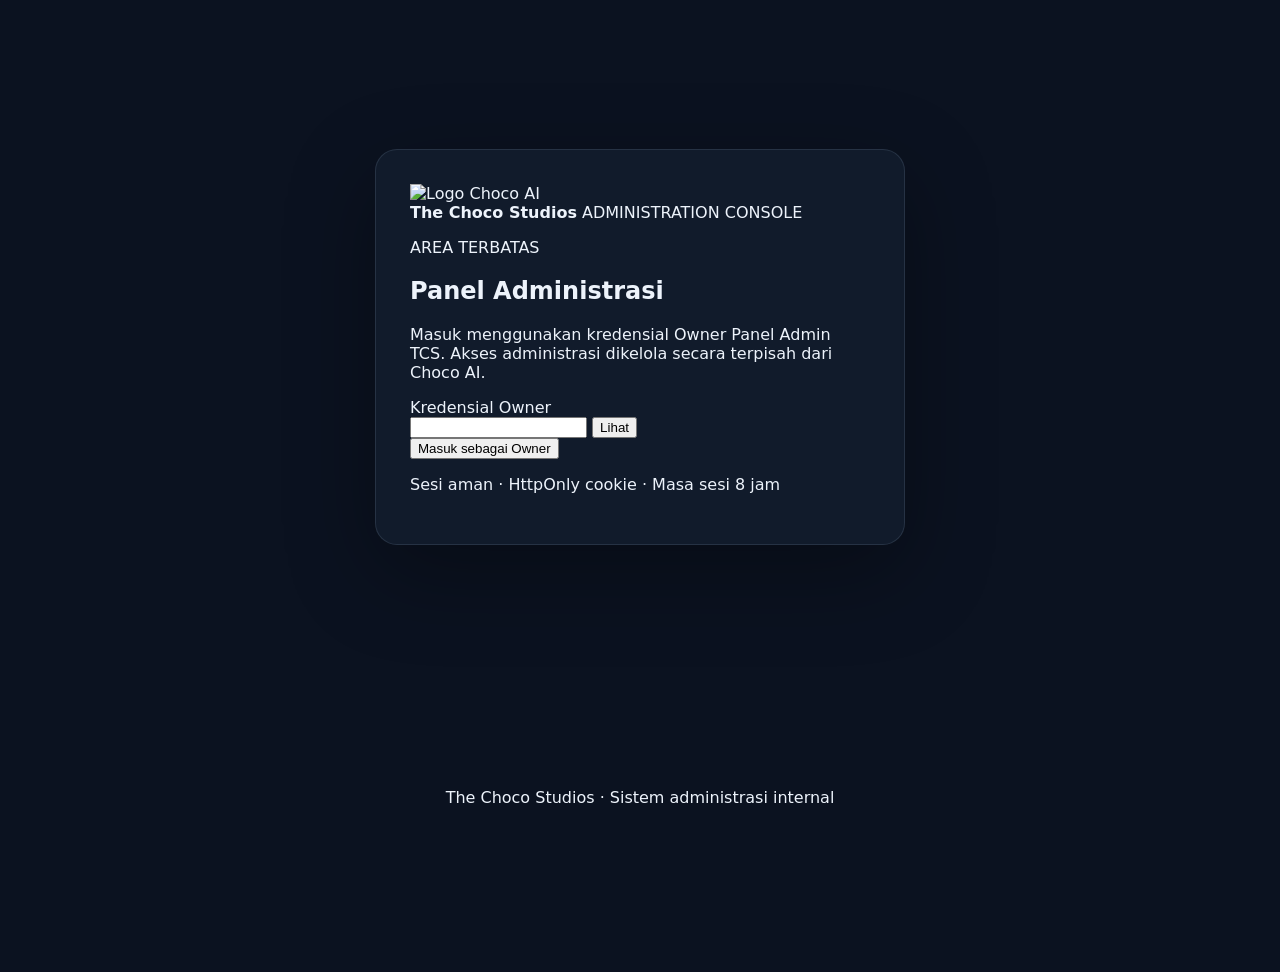
==== public/admin/index.html @ b7a3aceb "Restore TCS Admin Panel inside Choco AI" ====
<!doctype html>
<html lang="id">
<head>
  <meta charset="utf-8">
  <meta name="viewport" content="width=device-width, initial-scale=1">
  <meta name="theme-color" content="#101827">
  <meta name="robots" content="noindex,nofollow">
  <title>Panel Administrasi | The Choco Studios</title>
  <link rel="icon" type="image/png" href="/assets/choco-app-icon.png">
  <link rel="stylesheet" href="/admin/style.css?v=20261110-3">
  <style>html,body{min-height:100%;background:#0b1220!important;color:#edf3fb!important}body{margin:0;font-family:Inter,ui-sans-serif,system-ui,-apple-system,"Segoe UI",sans-serif}.login-screen{min-height:100vh;display:grid;place-items:center;padding:36px 18px}.login-card{width:min(100%,460px);padding:34px;border:1px solid rgba(166,188,216,.14);border-radius:22px;background:#111b2b;color:#edf3fb;box-shadow:0 28px 90px rgba(0,0,0,.32)}[hidden]{display:none!important}</style>
  <script src="/admin/app.js?v=20261110-3" defer></script>
  <script src="/admin/ecosystem-admin.js?v=20261110-3" defer></script>
  <script src="/admin/management-admin.js?v=20261110-3" defer></script>
</head>
<body>
  <main id="loginScreen" class="login-screen">
    <section class="login-card">
      <div class="brand-lockup">
        <img src="/assets/choco-app-icon.png" alt="Logo Choco AI">
        <div>
          <strong>The Choco Studios</strong>
          <span>ADMINISTRATION CONSOLE</span>
        </div>
      </div>
      <div class="login-heading">
        <p class="eyebrow">AREA TERBATAS</p>
        <h1>Panel Administrasi</h1>
        <p>Masuk menggunakan kredensial Owner Panel Admin TCS. Akses administrasi dikelola secara terpisah dari Choco AI.</p>
      </div>
      <form id="loginForm" autocomplete="on">
        <label for="ownerCredential">Kredensial Owner</label>
        <div class="input-with-action">
          <input id="ownerCredential" name="credential" type="password" minlength="8" maxlength="200" autocomplete="current-password" required>
          <button id="toggleCredential" class="icon-button" type="button" aria-label="Tampilkan kredensial">Lihat</button>
        </div>
        <button id="loginButton" class="button button-primary button-wide" type="submit">Masuk sebagai Owner</button>
        <p id="loginError" class="form-message" role="status" aria-live="polite"></p>
      </form>
      <p class="login-security">Sesi aman · HttpOnly cookie · Masa sesi 8 jam</p>
    </section>
    <p class="login-footer">The Choco Studios · Sistem administrasi internal</p>
  </main>

  <div id="appShell" class="app-shell" hidden>
    <header class="topbar">
      <div class="topbar-left">
        <button id="sidebarToggle" class="icon-button mobile-only" type="button" aria-label="Buka navigasi">☰</button>
        <div class="brand-lockup brand-lockup-small">
          <img src="/assets/choco-app-icon.png" alt="">
          <div>
            <strong>The Choco Studios</strong>
            <span>ADMINISTRATION CONSOLE</span>
          </div>
        </div>
      </div>
      <div class="topbar-actions">
        <span class="owner-indicator"><span class="status-dot"></span>TCS Owner · Super Admin</span>
        <button id="refreshAll" class="button button-quiet" type="button">Muat ulang</button>
        <button id="logoutButton" class="button button-outline" type="button">Keluar</button>
      </div>
    </header>

    <div class="workspace">
      <aside id="sidebar" class="sidebar">
        <div class="sidebar-label">PENGELOLAAN</div>
        <nav class="side-nav" aria-label="Navigasi administrasi">
          <button class="nav-item active" data-view="overview" type="button"><span class="nav-symbol">▦</span>Ringkasan</button>
          <button class="nav-item" data-view="requests" type="button"><span class="nav-symbol">▤</span>Permintaan lisensi</button>
          <button class="nav-item" data-view="apps" type="button"><span class="nav-symbol">▣</span>Aplikasi</button>
          <button class="nav-item" data-view="plans" type="button"><span class="nav-symbol">◇</span>Paket &amp; Tarif</button>
          <button class="nav-item" data-view="customers" type="button"><span class="nav-symbol">♙</span>Pelanggan</button>
          <button class="nav-item" data-view="reports" type="button"><span class="nav-symbol">▤</span>Laporan</button>
          <button class="nav-item" data-view="promos" type="button"><span class="nav-symbol">％</span>Promo</button>
          <button class="nav-item" data-view="licenses" type="button"><span class="nav-symbol">◇</span>Lisensi aktif</button>
          <button class="nav-item" data-view="events" type="button"><span class="nav-symbol">≡</span>Riwayat aktivitas</button>
          <button class="nav-item" data-view="products" type="button"><span class="nav-symbol">▧</span>Produk dan harga</button>
          <button class="nav-item" data-view="payments" type="button"><span class="nav-symbol">◈</span>Pembayaran Midtrans</button>
          <button class="nav-item" data-view="app-control" type="button"><span class="nav-symbol">⚙</span>Kontrol Aplikasi</button>
          <button class="nav-item" data-view="traffic" type="button"><span class="nav-symbol">◉</span>Analitik Pengunjung</button>
          <button class="nav-item" data-view="downloads" type="button"><span class="nav-symbol">⇩</span>Riwayat Unduhan</button>
          <button class="nav-item" data-view="brands" type="button"><span class="nav-symbol">◇</span>Brand Ekosistem</button>
          <button class="nav-item" data-view="applications" type="button"><span class="nav-symbol">＋</span>Pengajuan Brand</button>
          <button class="nav-item" data-view="crawler" type="button"><span class="nav-symbol">⌁</span>TCS Web Crawler</button>
        </nav>
        <div class="sidebar-note">
          <span class="sidebar-note-title">PENGENDALIAN AKSES</span>
          <p>Persetujuan lisensi hanya dilakukan setelah transaksi dan dana diterima diverifikasi secara manual.</p>
        </div>
        <div class="sidebar-bottom">TCS · Internal Operations</div>
      </aside>

      <main class="main-content">
        <div class="page-heading">
          <div>
            <p id="pageEyebrow" class="eyebrow">PUSAT KENDALI</p>
            <h1 id="pageTitle">Ringkasan</h1>
            <p id="pageDescription">Pantau permintaan, inventaris, dan status lisensi TCS.</p>
          </div>
          <div id="pageActions" class="page-actions"><button id="refreshPage" class="button button-outline" type="button">Perbarui halaman</button></div>
        </div>
        <div id="toastRegion" class="toast-region" role="status" aria-live="polite"></div>

        <section id="view-overview" class="view-section">
          <div class="stat-grid">
            <article class="stat-card"><span>Permintaan menunggu</span><strong id="statPending">0</strong><small>Belum diverifikasi</small></article>
            <article class="stat-card"><span>Pembayaran terverifikasi</span><strong id="statVerified">0</strong><small>Menunggu alokasi kunci</small></article>
            <article class="stat-card"><span>Lisensi aktif</span><strong id="statActive">0</strong><small>Akses berjalan</small></article>
            <article class="stat-card"><span>Lisensi ditangguhkan</span><strong id="statSuspended">0</strong><small>Akses sementara dihentikan</small></article>
            <article class="stat-card"><span>Lisensi dicabut</span><strong id="statRevoked">0</strong><small>Akses dihentikan permanen</small></article>
            <article class="stat-card"><span>Kunci tersedia</span><strong id="statAvailable">0</strong><small>Belum dialokasikan</small></article>
            <article class="stat-card"><span>Kunci teralokasi</span><strong id="statAssigned">0</strong><small>Terhubung ke permintaan</small></article>
          </div>
          <div class="content-grid">
            <article class="panel-card">
              <div class="panel-card-heading"><div><p class="eyebrow">ANTREAN</p><h2>Permintaan terbaru</h2></div><button class="text-button" data-go="requests" type="button">Lihat semua</button></div>
              <div id="overviewRequests" class="compact-list"><p class="empty-state">Memuat data permintaan...</p></div>
            </article>
            <article class="panel-card">
              <div class="panel-card-heading"><div><p class="eyebrow">INFORMASI</p><h2>Status operasional</h2></div></div>
              <div class="notice-list">
                <div><span class="notice-mark">01</span><p>SKU mengidentifikasi produk atau paket. SKU bukan bukti pembelian dan tidak digunakan sendirian untuk mengambil kunci.</p></div>
                <div><span class="notice-mark">02</span><p>Admin wajib mencocokkan ID transaksi, username pembeli, SKU, nominal, dan status dana diterima di Projects.co.id.</p></div>
                <div><span class="notice-mark">03</span><p>Kunci hanya dialokasikan setelah pembayaran terverifikasi dan inventaris memiliki kunci tersedia.</p></div>
              </div>
            </article>
          </div>
        </section>

        <section id="view-requests" class="view-section" hidden>
          <div class="toolbar">
            <input id="requestSearch" class="search-input" type="search" placeholder="Cari ID, username, transaksi, atau SKU...">
            <select id="requestFilter" class="select-input" aria-label="Filter permintaan">
              <option value="all">Semua status</option>
              <option value="pending">Menunggu</option>
              <option value="verified">Terverifikasi</option>
              <option value="approved">Disetujui</option>
              <option value="rejected">Ditolak</option>
              <option value="expired">Kedaluwarsa</option>
            </select>
          </div>
          <div class="panel-card table-card">
            <div class="table-scroll">
              <table>
                <thead><tr><th>Permintaan</th><th>Produk / SKU</th><th>Pembeli</th><th>Referensi transaksi</th><th>Verifikasi</th><th>Status</th><th>Tindakan</th></tr></thead>
                <tbody id="requestsTable"><tr><td colspan="7" class="empty-state">Memuat data...</td></tr></tbody>
              </table>
            </div>
          </div>
          <p class="section-footnote">Referensi lama yang belum dilengkapi username dan ID transaksi tidak dapat disetujui. Data tersebut tidak dianggap sebagai bukti pembayaran.</p>
        </section>

        <section id="view-inventory" class="view-section" hidden>
          <div class="inventory-layout">
            <article class="panel-card import-card">
              <div class="panel-card-heading"><div><p class="eyebrow">PENAMBAHAN STOK</p><h2>Impor kunci lisensi</h2></div></div>
              <p class="muted">Masukkan kunci pre-issued yang sah. Satu kunci per baris. Kunci disimpan dalam bentuk terenkripsi dan tidak ditampilkan kembali setelah impor.</p>
              <form id="inventoryImportForm" class="stack-form">
                <label for="inventoryProduct">Produk</label>
                <select id="inventoryProduct" class="select-input" required></select>
                <label for="licenseKeys">Daftar kunci</label>
                <textarea id="licenseKeys" rows="7" spellcheck="false" autocomplete="off" placeholder="TCS1-XXXXXXXX-XXXXXXXX-XXXXXXXX-XXXXXXXX" required></textarea>
                <button id="importKeysButton" class="button button-primary" type="submit">Impor kunci</button>
                <p id="importResult" class="form-message" role="status" aria-live="polite"></p>
              </form>
            </article>
            <article class="panel-card">
              <div class="panel-card-heading"><div><p class="eyebrow">KETERSEDIAAN</p><h2>Ringkasan inventaris</h2></div></div>
              <div id="inventorySummary" class="inventory-summary"></div>
            </article>
          </div>
          <div class="panel-card table-card">
            <div class="panel-card-heading"><div><p class="eyebrow">DATA INVENTARIS</p><h2>Daftar kunci</h2></div></div>
            <div class="table-scroll"><table><thead><tr><th>ID inventaris</th><th>Produk</th><th>SKU</th><th>Status</th><th>Dibuat</th><th>Dialokasikan</th></tr></thead><tbody id="inventoryTable"><tr><td colspan="6" class="empty-state">Memuat data...</td></tr></tbody></table></div>
          </div>
        </section>

        <section id="view-payments" class="view-section" hidden>
          <div class="stat-grid">
            <article class="stat-card"><span>Total transaksi tercatat</span><strong id="paymentCount">0</strong><small>Riwayat transaksi Midtrans</small></article>
            <article class="stat-card"><span>Transaksi menunggu</span><strong id="paymentPending">0</strong><small>Belum menerima pembayaran</small></article>
            <article class="stat-card"><span>Dana berhasil diterima</span><strong id="paymentRevenue">Rp0</strong><small>Settlement dan capture valid</small></article>
          </div>
          <div class="panel-card table-card">
            <div class="panel-card-heading"><div><p class="eyebrow">MIDTRANS SNAP</p><h2>Riwayat transaksi</h2></div></div>
            <div class="table-scroll"><table><thead><tr><th>ID pesanan</th><th>Produk</th><th>Pelanggan</th><th>Nominal</th><th>Metode</th><th>Status pembayaran</th><th>Status lisensi</th><th>Waktu</th></tr></thead><tbody id="paymentsTable"><tr><td colspan="8" class="empty-state">Memuat transaksi...</td></tr></tbody></table></div>
          </div>
          <p class="section-footnote">Status pembayaran diperbarui melalui notifikasi Midtrans yang diverifikasi menggunakan Server Key dan pemeriksaan status langsung ke API Midtrans. Transaksi yang terhubung dengan permintaan lisensi akan memicu verifikasi dan alokasi kunci otomatis setelah pembayaran terkonfirmasi. Transaksi tanpa permintaan lisensi hanya tercatat sebagai pembayaran.</p>
        </section>

        <section id="view-licenses" class="view-section" hidden>
          <div class="panel-card table-card">
            <div class="table-scroll"><table><thead><tr><th>Lisensi</th><th>Pemegang</th><th>Produk</th><th>Status akses</th><th>Aktivasi</th><th>Kedaluwarsa</th><th>Tindakan</th></tr></thead><tbody id="licensesTable"><tr><td colspan="7" class="empty-state">Memuat data...</td></tr></tbody></table></div>
          </div>
        </section>

        <section id="view-events" class="view-section" hidden>
          <div class="panel-card table-card">
            <div class="table-scroll"><table><thead><tr><th>Waktu</th><th>Aktivitas</th><th>Permintaan</th><th>Lisensi</th><th>Detail</th></tr></thead><tbody id="eventsTable"><tr><td colspan="5" class="empty-state">Memuat data...</td></tr></tbody></table></div>
          </div>
        </section>

        <section id="view-products" class="view-section" hidden>
          <div id="productsList" class="product-grid"><p class="empty-state">Memuat data produk...</p></div>
        </section>
        <section id="view-app-control" class="view-section" hidden>
          <form id="appControlForm" class="stack-form">
            <article class="panel-card">
              <div class="panel-card-heading"><div><p class="eyebrow">KONEKSI SERVER</p><h2>Kontrol TCS Stock &amp; Sales Tracker</h2></div><span id="appControlRevision" class="badge">Belum dimuat</span></div>
              <p class="muted">Pengaturan di halaman ini dikirim ke TCS Backend. Aplikasi desktop memeriksa perubahan secara otomatis setiap beberapa detik tanpa mengirim data stok, transaksi, atau profil usaha pengguna.</p>
              <label class="control-toggle"><input id="appControlEnabled" type="checkbox"> <span><strong>Izinkan aplikasi berjalan</strong><small>Jika dinonaktifkan, aplikasi menampilkan pemberitahuan pemeliharaan. Data lokal pengguna tidak dihapus.</small></span></label>
            </article>
            <article class="panel-card">
              <div class="panel-card-heading"><div><p class="eyebrow">FITUR APLIKASI</p><h2>Pengaturan akses fitur</h2></div></div>
              <div class="control-check-grid">
                <label><input id="featureProducts" type="checkbox"><span><strong>Data barang</strong><small>Tambah, ubah, dan kelola barang.</small></span></label>
                <label><input id="featureStock" type="checkbox"><span><strong>Barang masuk</strong><small>Pencatatan stok masuk.</small></span></label>
                <label><input id="featureSales" type="checkbox"><span><strong>Penjualan</strong><small>Pencatatan transaksi penjualan.</small></span></label>
                <label><input id="featureReports" type="checkbox"><span><strong>Laporan</strong><small>Ringkasan dan ekspor laporan.</small></span></label>
                <label><input id="featureSettings" type="checkbox"><span><strong>Pengaturan</strong><small>Profil usaha dan pengaturan lokal.</small></span></label>
              </div>
              <p class="section-footnote">Ringkasan tetap tersedia sebagai halaman utama. Perubahan akses diterapkan pada aplikasi yang sedang berjalan setelah sinkronisasi berikutnya.</p>
            </article>
            <article class="panel-card">
              <div class="panel-card-heading"><div><p class="eyebrow">PENGUMUMAN</p><h2>Informasi dan pemberitahuan</h2></div></div>
              <label class="control-toggle"><input id="notificationEnabled" type="checkbox"> <span><strong>Aktifkan pemberitahuan</strong><small>Pemberitahuan akan tampil otomatis di aplikasi desktop.</small></span></label>
              <div class="form-grid">
                <label for="notificationTitle">Judul pemberitahuan</label>
                <input id="notificationTitle" class="form-input" maxlength="120" type="text" placeholder="Informasi dari The Choco Studios">
                <label for="notificationLevel">Jenis pemberitahuan</label>
                <select id="notificationLevel" class="select-input"><option value="info">Informasi</option><option value="success">Pembaruan berhasil</option><option value="warning">Peringatan</option><option value="critical">Penting</option></select>
                <label for="notificationBody">Isi pemberitahuan</label>
                <textarea id="notificationBody" class="form-input" rows="4" maxlength="2000" placeholder="Tulis informasi yang akan diterima pengguna aplikasi."></textarea>
              </div>
            </article>
            <article class="panel-card">
              <div class="panel-card-heading"><div><p class="eyebrow">INFORMASI VERSI</p><h2>Pembaruan aplikasi</h2></div></div>
              <div class="form-grid">
                <label for="latestVersion">Versi terbaru</label>
                <input id="latestVersion" class="form-input" type="text" maxlength="40" required>
                <label for="minimumVersion">Versi minimum</label>
                <input id="minimumVersion" class="form-input" type="text" maxlength="40" required>
                <label for="updateUrl">URL pembaruan</label>
                <input id="updateUrl" class="form-input" type="url" maxlength="500" placeholder="https://...">
                <label for="updateNotes">Catatan pembaruan</label>
                <textarea id="updateNotes" class="form-input" rows="4" maxlength="5000" placeholder="Daftar perubahan pada versi terbaru."></textarea>
              </div>
            </article>
            <div class="form-actions"><button id="saveAppControl" class="button button-primary" type="submit">Simpan dan kirim ke aplikasi</button><button id="reloadAppControl" class="button button-outline" type="button">Muat ulang pengaturan</button><span id="appControlStatus" class="form-message" role="status" aria-live="polite"></span></div>
          </form>
        </section>
        <section id="view-apps" class="view-section" hidden><div id="ecosystemAppsRoot"></div></section>
        <section id="view-plans" class="view-section" hidden><div id="ecosystemPlansRoot"></div></section>
        <section id="view-customers" class="view-section" hidden><div id="ecosystemCustomersRoot"></div></section>
        <section id="view-reports" class="view-section" hidden><div id="ecosystemReportsRoot"></div></section>
        <section id="view-promos" class="view-section" hidden><div id="ecosystemPromosRoot"></div></section>
        <section id="view-traffic" class="view-section" hidden><div id="tcsTrafficRoot"></div></section>
        <section id="view-downloads" class="view-section" hidden><div id="tcsDownloadsRoot"></div></section>
        <section id="view-brands" class="view-section" hidden><div id="tcsBrandsRoot"></div></section>
        <section id="view-applications" class="view-section" hidden><div id="tcsApplicationsRoot"></div></section>
        <section id="view-crawler" class="view-section" hidden><div id="tcsCrawlerRoot"></div></section>
      </main>
    </div>
  </div>

  <div id="modalBackdrop" class="modal-backdrop" hidden>
    <section class="modal-card" role="dialog" aria-modal="true" aria-labelledby="modalTitle">
      <header class="modal-heading"><div><p class="eyebrow">TINDAKAN OWNER</p><h2 id="modalTitle">Detail</h2></div><button id="modalClose" class="icon-button" type="button" aria-label="Tutup">×</button></header>
      <div id="modalBody" class="modal-body"></div>
      <footer id="modalFooter" class="modal-footer"></footer>
    </section>
  </div>
</body>
</html>
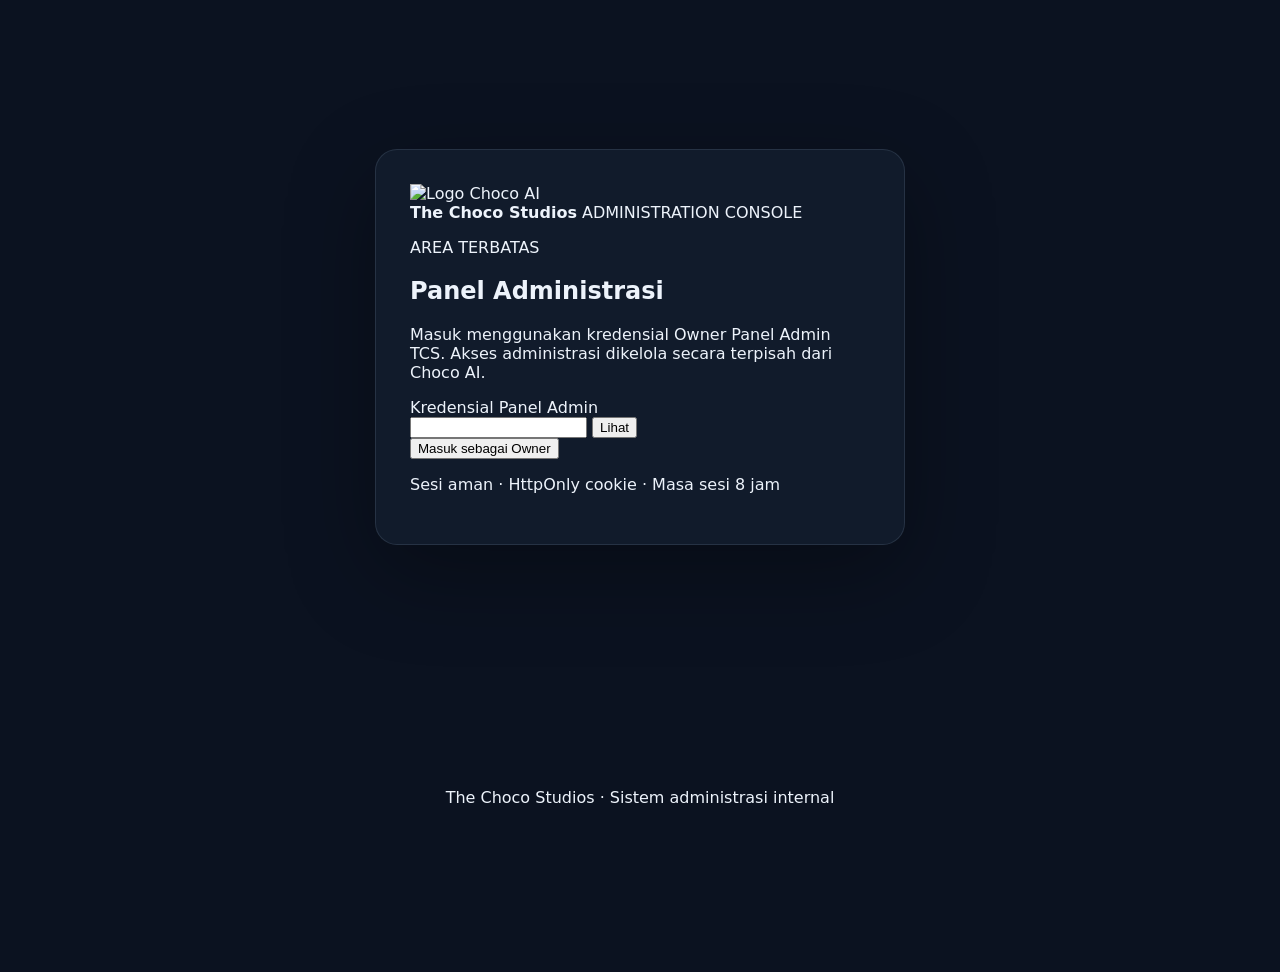
==== commit d4840b58: "Align embedded Admin Panel with central panel interface" ====
--- a/public/admin/index.html
+++ b/public/admin/index.html
@@ -7,11 +7,11 @@
   <meta name="robots" content="noindex,nofollow">
   <title>Panel Administrasi | The Choco Studios</title>
   <link rel="icon" type="image/png" href="/assets/choco-app-icon.png">
-  <link rel="stylesheet" href="/admin/style.css?v=20261110-3">
+  <link rel="stylesheet" href="/admin/style.css?v=20261110-4">
   <style>html,body{min-height:100%;background:#0b1220!important;color:#edf3fb!important}body{margin:0;font-family:Inter,ui-sans-serif,system-ui,-apple-system,"Segoe UI",sans-serif}.login-screen{min-height:100vh;display:grid;place-items:center;padding:36px 18px}.login-card{width:min(100%,460px);padding:34px;border:1px solid rgba(166,188,216,.14);border-radius:22px;background:#111b2b;color:#edf3fb;box-shadow:0 28px 90px rgba(0,0,0,.32)}[hidden]{display:none!important}</style>
-  <script src="/admin/app.js?v=20261110-3" defer></script>
-  <script src="/admin/ecosystem-admin.js?v=20261110-3" defer></script>
-  <script src="/admin/management-admin.js?v=20261110-3" defer></script>
+  <script src="/admin/app.js?v=20261110-4" defer></script>
+  <script src="/admin/ecosystem-admin.js?v=20261110-4" defer></script>
+  <script src="/admin/management-admin.js?v=20261110-4" defer></script>
 </head>
 <body>
   <main id="loginScreen" class="login-screen">
@@ -29,7 +29,7 @@
         <p>Masuk menggunakan kredensial Owner Panel Admin TCS. Akses administrasi dikelola secara terpisah dari Choco AI.</p>
       </div>
       <form id="loginForm" autocomplete="on">
-        <label for="ownerCredential">Kredensial Owner</label>
+        <label for="ownerCredential">Kredensial Panel Admin</label>
         <div class="input-with-action">
           <input id="ownerCredential" name="credential" type="password" minlength="8" maxlength="200" autocomplete="current-password" required>
           <button id="toggleCredential" class="icon-button" type="button" aria-label="Tampilkan kredensial">Lihat</button>
